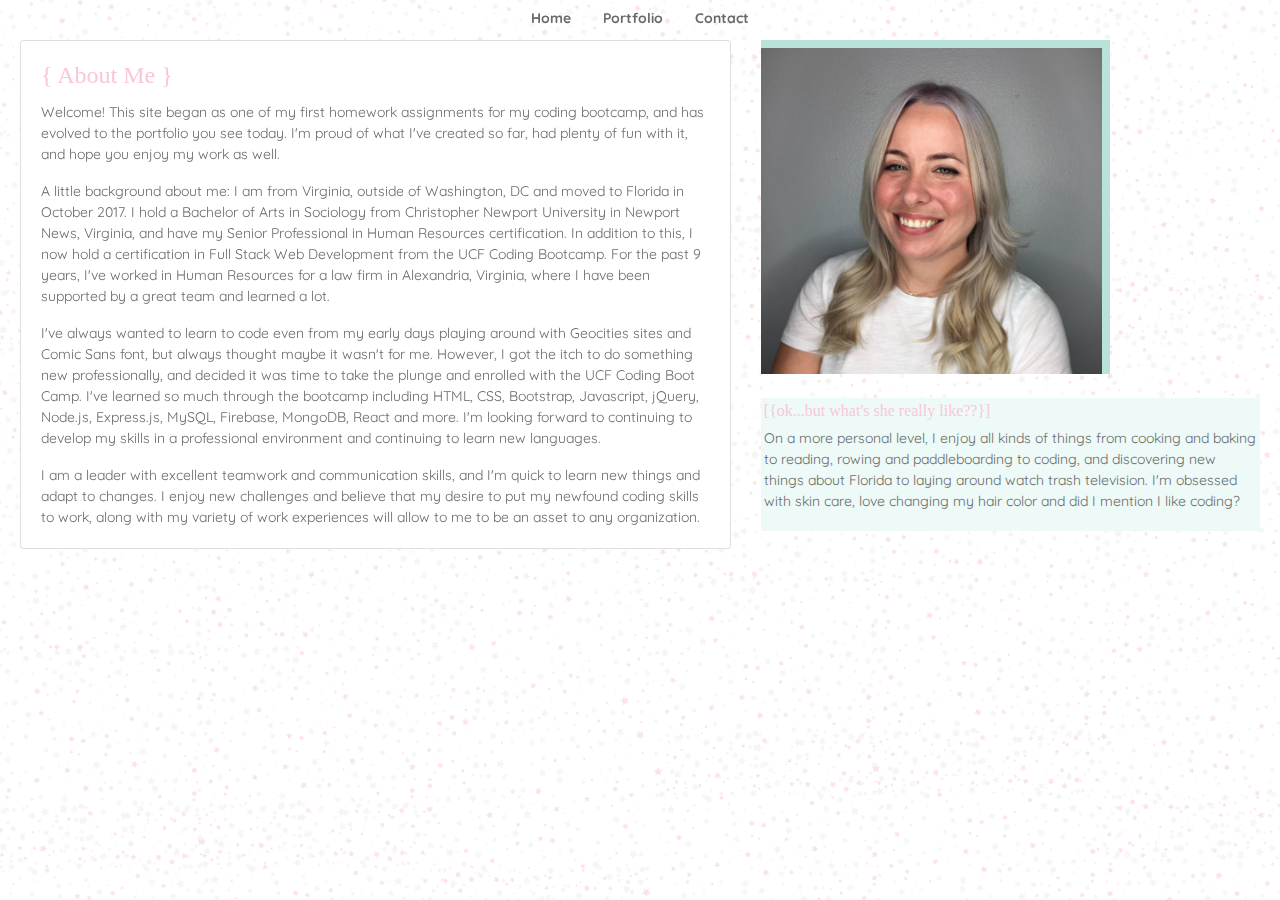
==== about.html @ 7517e335 "restyled index, about me, and portfolio" ====
<!doctype html>

<head>
    <meta charset="UTF-8">
    <link rel="stylesheet" type="text/css" href="CSS/reset.css">
    <link rel="stylesheet" type="text/css" href="http://www.jsdelivr.com/#!particles.js">
    <link href="https://fonts.googleapis.com/css?family=Merienda+One|Quicksand" rel="stylesheet">
    <link rel="stylesheet" href="https://stackpath.bootstrapcdn.com/bootstrap/4.1.3/css/bootstrap.min.css">
    <link rel="stylesheet" type="text/css" href="CSS/style.css">
    <title>about | jyg.</title>
</head>

<body>
        <div id="background-image"></div>
    <div class="wrapper">
        <div class="index-container-fluid">
                <ul class="nav justify-content-center">
                  <li class="nav-item">
                    <a class="nav-link " href="index.html">Home</a>
                  </li>
                  <li class="nav-item">
                    <a class="nav-link" href="portfolio.html">Portfolio</a>
                  </li>
                  <li class="nav-item">
                    <a class="nav-link" href="contact.html">Contact</a>
                  </li>
                </ul>
              </div>
        <div class="container-fluid">
            <div class="row">
                <div class="col-7">
                    <div class="card about-me">
                        <div class="card-body">
                            <h4 class="card-title">{ About Me }</h4>
                            <p class="card-text">Welcome! This site began as one of my first homework
                                assignments for my coding bootcamp, and has evolved to the portfolio you see today. I'm
                                proud of
                                what I've created so far,
                                had plenty of fun with it, and hope you enjoy my work as well.</p>
                            <p>A little background about me: I am from Virginia, outside of Washington, DC and moved to
                                Florida in
                                October 2017.
                                I hold a Bachelor of Arts in Sociology from Christopher Newport University in Newport
                                News,
                                Virginia, and
                                have my Senior Professional in Human Resources certification. In addition to this, I
                                now
                                hold a
                                certification
                                in Full Stack Web Development from the UCF Coding Bootcamp.
                                For the past 9 years, I've worked in Human Resources for a law firm in Alexandria,
                                Virginia, where
                                I have
                                been supported by a great team and learned a lot.</p>

                            <p>I've always wanted to learn to code even from my early days playing around with
                                Geocities
                                sites and
                                Comic Sans font, but always
                                thought maybe it wasn't for me. However, I got the itch to do something new
                                professionally,
                                and
                                decided it was time to
                                take the plunge and
                                enrolled with the UCF Coding Boot Camp. I've learned so much through the bootcamp
                                including
                                HTML,
                                CSS, Bootstrap,
                                Javascript, jQuery, Node.js, Express.js, MySQL, Firebase, MongoDB, React and more. I'm
                                looking
                                forward to continuing to develop my skills in a professional environment
                                and
                                continuing to learn new languages.</p>
                            <p>I am a leader with excellent teamwork and communication skills, and I'm quick to learn
                                new
                                things
                                and adapt
                                to changes. I enjoy new challenges and
                                believe that my desire to put my newfound coding skills to work, along with my variety
                                of
                                work
                                experiences will allow
                                to me to be an asset to any organization.
                            </p>
                            </p>
                        </div>
                    </div>
                </div>
                <div class="col-5">
                        <img src="images/me2.png" style="width: 70%; height: 65%">
                        <br>
                        <br>
                        <div id = "real">
                        <h6>[{ok...but what's she really like??}]</h6>
                        <p> On a more personal level, I enjoy all kinds of things from cooking and baking to reading,
                            rowing and paddleboarding to coding, and
                            discovering new things about Florida to laying around watch trash television. I'm obsessed with
                            skin care, love changing my hair color
                            and did I mention I like
                            coding? </p>
                            </div>
                    </div>
            </div>

        </div>
    </div>
    <!-- <div class="col-8">
            <img src="images/me2.png" style="width: 30%; height: 25%"></div>
    </div> -->
    <!-- <script src="javascript/button.js"></script> -->
</body>
---- CSS/style.css ----
body {
    margin: 0;
  }

  #background-image {
    background-image: url("../images/StarBackground-Full.png");
    width: 100%;
    top: 0;
    left: 0;
    height:100%; 
    opacity: 0.4;
    position: fixed;
    background-repeat: repeat-y;
    background-size: 100% auto;
    padding: 0;
    margin: 0;
    z-index:0;
  }

/* .wrapper{
    background-image: url("../images/StarBackground-Full.png");
    background-size: contain;
} */

  #particles-js {
    position: relative;
    border-radius: 400px / 200px;
    top: 150px;
    left:400px;
    width: 40%;
    height: 40%;
    background-color: white;
    background-image: url("");
    background-repeat: no-repeat;
    background-size: cover;
    /* border-radius: 400px / 200px; */
    /* background-position: 50% 50%; */
  }
.nav {
    height: 20px;
}
  .nav-item {
      font-size: 14px;
      color: #bca0bc;
      z-index: 1;
  }

  #content {
    position: absolute;
    top: 250px;
    left:500px;
    color: #4e4045;
    z-index: 9999;
    font-family: 'Merienda One', cursive;
    margin: auto 0;
  }

  #links {
      position: absolute;
      top: 300px;
      left: 540px;
      margin: 0 auto;
      font-family: 'Quicksand', sans-serif;
      font-weight: bold;

  }

  li {
      display: inline-block;
  }

  a{
    color: #696969;
    padding: 10px;
    align-items: center;
    font-family: 'Quicksand', sans-serif;
  }

  a.nav-link {
      font-weight: bold;
  }

h4 {
    font-family: 'Merienda One', cursive;
    color: #fac7da
}

h6 {
    font-family: 'Merienda One', cursive;
    color: #fac7da;
}

.about-me {
    opacity: 1.0;
    padding-bottom: 30px;
}

.card{
margin-bottom: 5px;
}

.card-body {
    height: 477px;
}

.container-fluid {
    padding-top: 10px;
    padding: 20px;
}

p {
    font-family: 'Quicksand', sans-serif;
    color: #696969;
    font-size: 14px;
}

.oblon {
    font-size: 10px;
    font-style: italic;
}

img {
    border-top: 8px;
    border-top-style: solid;
    border-right: 8px;
    border-right-style: solid;
    border-color: #b9e2da;
}

#real {
    background-color: #edfaf7;
    padding: 3px;
}

.btn {
    background-color: #fac7da;
    border-color: #bca0bc;
    color: #696969;
}
/* 
body {
    background-image: url(../images/palm-leaf.png);
}

html, body {
    height: 100%;
    margin: 0;
}


.container {
    width: 960px;
    background-color: #ffffff;
    padding: 10px;
    margin-bottom: 100px;
}

h2 {
    color: #4aaaa5;
    font-family: Georgia, 'Times New Roman', Times, serif;
    font-style: bold;
    font-size: 26px;
    padding-left: 10px;
}

#name {
    position: absolute;
    top: 0px;
    left: 170px;
    display: inline-block;
    font-size: 30px;
    color: white;
    background-color: #4aaaa5;
    font-family: Georgia, 'Times New Roman', Times, serif;
    padding: 5px;
}

.nav {
    background-color: white;
    height: 55px;
    line-height: 35px;
}

hr {
    margin-top: 0;
    margin-bottom: 25px;
}

a {
    color: #777777;
}

img {
    float: left;
    padding: 5px;
}

p {
    font-family:'Arial', 'Helvetica Neue', Helvetica, sans-serif;
    color: #777777;
}

.navbar {
    height: 40px;
    border-top: 5px solid teal;
    margin-top: 500px;

}

h3 {
    color: white;
    background-color: #4aaaa5;
    font-family: Georgia, 'Times New Roman', Times, serif;
    font-size: 24px;
    line-height: 60px;
    position: absolute;
    top: 65%;
    left: 4.2%;
    width: 200px;
    height: 60px;
    text-align: center;
} */
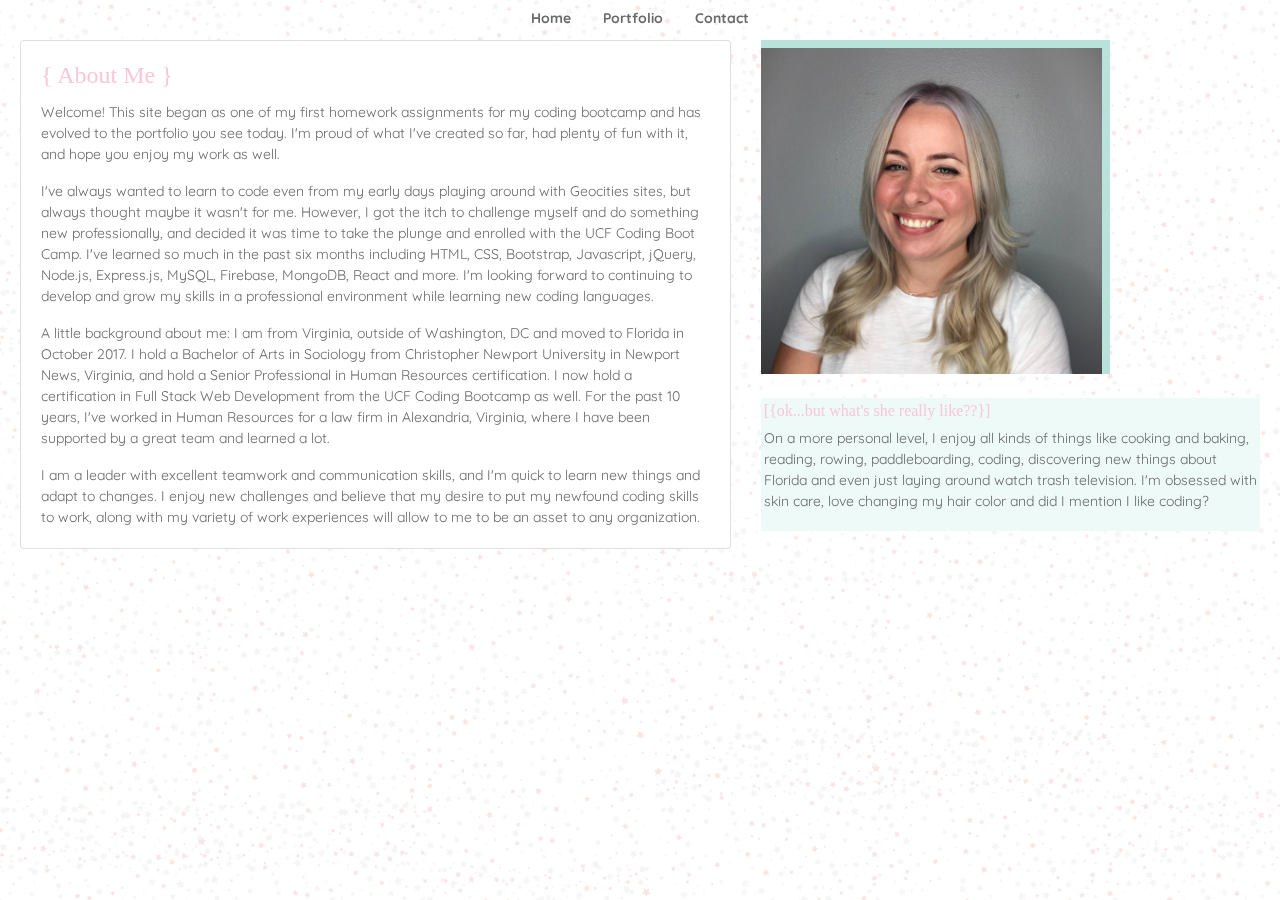
==== commit c55b68a9: "updated bio" ====
--- a/about.html
+++ b/about.html
@@ -3,7 +3,6 @@
 <head>
     <meta charset="UTF-8">
     <link rel="stylesheet" type="text/css" href="CSS/reset.css">
-    <link rel="stylesheet" type="text/css" href="http://www.jsdelivr.com/#!particles.js">
     <link href="https://fonts.googleapis.com/css?family=Merienda+One|Quicksand" rel="stylesheet">
     <link rel="stylesheet" href="https://stackpath.bootstrapcdn.com/bootstrap/4.1.3/css/bootstrap.min.css">
     <link rel="stylesheet" type="text/css" href="CSS/style.css">
@@ -11,21 +10,21 @@
 </head>
 
 <body>
-        <div id="background-image"></div>
+    <div id="background-image"></div>
     <div class="wrapper">
         <div class="index-container-fluid">
-                <ul class="nav justify-content-center">
-                  <li class="nav-item">
+            <ul class="nav justify-content-center">
+                <li class="nav-item">
                     <a class="nav-link " href="index.html">Home</a>
-                  </li>
-                  <li class="nav-item">
+                </li>
+                <li class="nav-item">
                     <a class="nav-link" href="portfolio.html">Portfolio</a>
-                  </li>
-                  <li class="nav-item">
+                </li>
+                <li class="nav-item">
                     <a class="nav-link" href="contact.html">Contact</a>
-                  </li>
-                </ul>
-              </div>
+                </li>
+            </ul>
+        </div>
         <div class="container-fluid">
             <div class="row">
                 <div class="col-7">
@@ -33,44 +32,42 @@
                         <div class="card-body">
                             <h4 class="card-title">{ About Me }</h4>
                             <p class="card-text">Welcome! This site began as one of my first homework
-                                assignments for my coding bootcamp, and has evolved to the portfolio you see today. I'm
+                                assignments for my coding bootcamp and has evolved to the portfolio you see today. I'm
                                 proud of
                                 what I've created so far,
                                 had plenty of fun with it, and hope you enjoy my work as well.</p>
+                            <p>I've always wanted to learn to code even from my early days playing around with
+                                Geocities
+                                sites, but always
+                                thought maybe it wasn't for me. However, I got the itch to challenge myself and do
+                                something new
+                                professionally,
+                                and
+                                decided it was time to
+                                take the plunge and
+                                enrolled with the UCF Coding Boot Camp. I've learned so much in the past six months
+                                including
+                                HTML,
+                                CSS, Bootstrap,
+                                Javascript, jQuery, Node.js, Express.js, MySQL, Firebase, MongoDB, React and more. I'm
+                                looking
+                                forward to continuing to develop and grow my skills in a professional environment
+                                while learning new coding languages.</p>
                             <p>A little background about me: I am from Virginia, outside of Washington, DC and moved to
                                 Florida in
                                 October 2017.
                                 I hold a Bachelor of Arts in Sociology from Christopher Newport University in Newport
                                 News,
-                                Virginia, and
-                                have my Senior Professional in Human Resources certification. In addition to this, I
+                                Virginia, and hold a Senior Professional in Human Resources certification. I
                                 now
                                 hold a
                                 certification
-                                in Full Stack Web Development from the UCF Coding Bootcamp.
-                                For the past 9 years, I've worked in Human Resources for a law firm in Alexandria,
+                                in Full Stack Web Development from the UCF Coding Bootcamp as well.
+                                For the past 10 years, I've worked in Human Resources for a law firm in Alexandria,
                                 Virginia, where
                                 I have
                                 been supported by a great team and learned a lot.</p>
 
-                            <p>I've always wanted to learn to code even from my early days playing around with
-                                Geocities
-                                sites and
-                                Comic Sans font, but always
-                                thought maybe it wasn't for me. However, I got the itch to do something new
-                                professionally,
-                                and
-                                decided it was time to
-                                take the plunge and
-                                enrolled with the UCF Coding Boot Camp. I've learned so much through the bootcamp
-                                including
-                                HTML,
-                                CSS, Bootstrap,
-                                Javascript, jQuery, Node.js, Express.js, MySQL, Firebase, MongoDB, React and more. I'm
-                                looking
-                                forward to continuing to develop my skills in a professional environment
-                                and
-                                continuing to learn new languages.</p>
                             <p>I am a leader with excellent teamwork and communication skills, and I'm quick to learn
                                 new
                                 things
@@ -82,30 +79,26 @@
                                 experiences will allow
                                 to me to be an asset to any organization.
                             </p>
-                            </p>
                         </div>
                     </div>
                 </div>
                 <div class="col-5">
-                        <img src="images/me2.png" style="width: 70%; height: 65%">
-                        <br>
-                        <br>
-                        <div id = "real">
+                    <img src="images/me2.png" style="width: 70%; height: 65%">
+                    <br>
+                    <br>
+                    <div id="real">
                         <h6>[{ok...but what's she really like??}]</h6>
-                        <p> On a more personal level, I enjoy all kinds of things from cooking and baking to reading,
-                            rowing and paddleboarding to coding, and
-                            discovering new things about Florida to laying around watch trash television. I'm obsessed with
+                        <p> On a more personal level, I enjoy all kinds of things like cooking and baking, reading,
+                            rowing, paddleboarding, coding, discovering new things about Florida and even just laying
+                            around watch trash television. I'm obsessed with
                             skin care, love changing my hair color
                             and did I mention I like
                             coding? </p>
-                            </div>
                     </div>
+                </div>
             </div>
 
         </div>
     </div>
-    <!-- <div class="col-8">
-            <img src="images/me2.png" style="width: 30%; height: 25%"></div>
-    </div> -->
-    <!-- <script src="javascript/button.js"></script> -->
+
 </body>--- a/CSS/style.css
+++ b/CSS/style.css
@@ -14,7 +14,7 @@
     background-size: 100% auto;
     padding: 0;
     margin: 0;
-    z-index:0;
+    z-index:-1;
   }
 
 /* .wrapper{
@@ -45,6 +45,10 @@
       z-index: 1;
   }
 
+  .col-sm {
+    margin: 0 auto;
+}
+
   #content {
     position: absolute;
     top: 250px;
@@ -119,6 +123,10 @@
     font-style: italic;
 }
 
+#email, #linkedin {
+    border: 0;
+}
+
 img {
     border-top: 8px;
     border-top-style: solid;
@@ -137,6 +145,8 @@
     border-color: #bca0bc;
     color: #696969;
 }
+
+
 /* 
 body {
     background-image: url(../images/palm-leaf.png);
